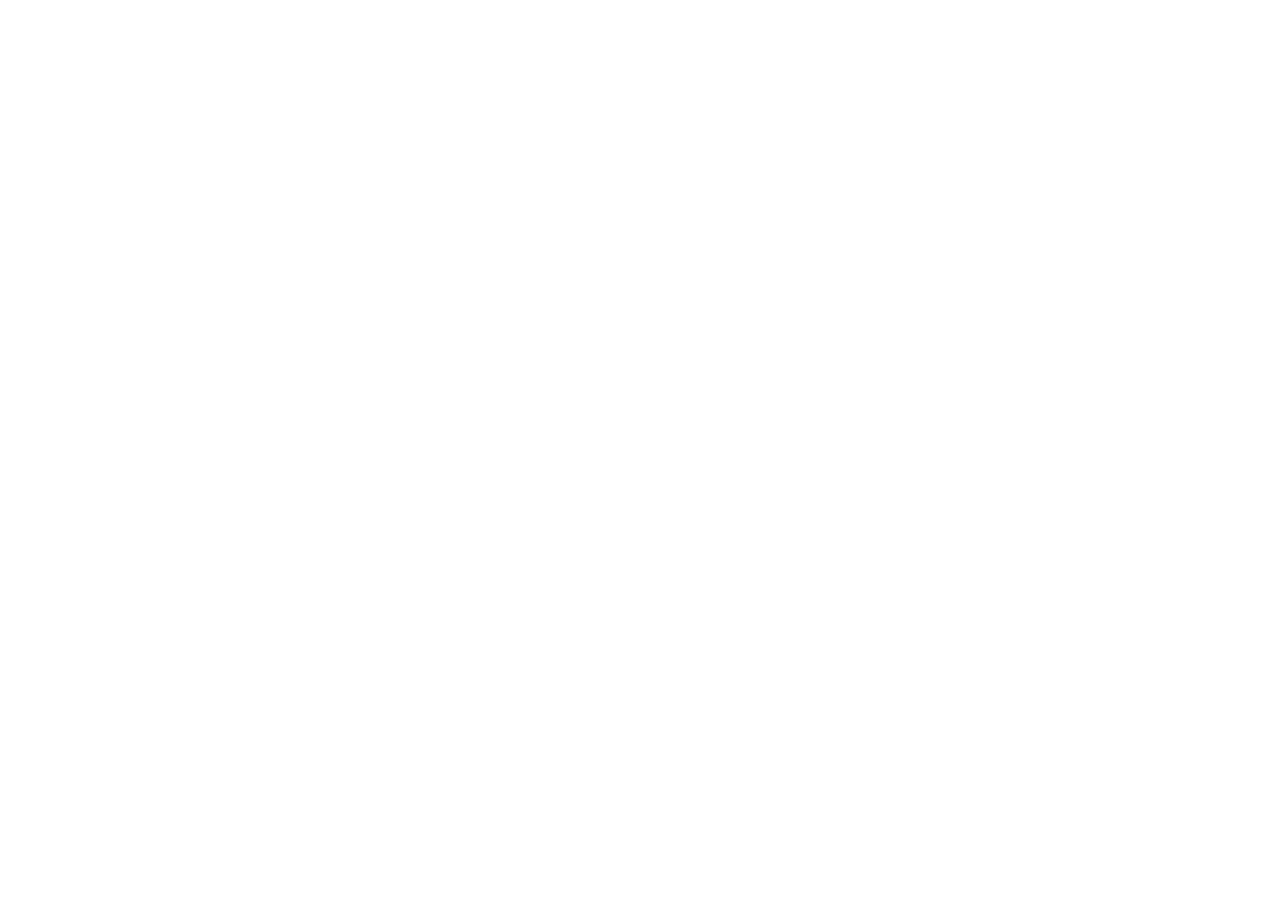
==== index.html @ 1d23aa93 "html5 structure" ====
<!DOCTYPE html>
<html lang="en">
<head>
    <meta charset="UTF-8">
    <meta name="viewport" content="width=device-width, initial-scale=1.0">
    <title>Full Html Project</title>
</head>
<body>
    
</body>
</html>
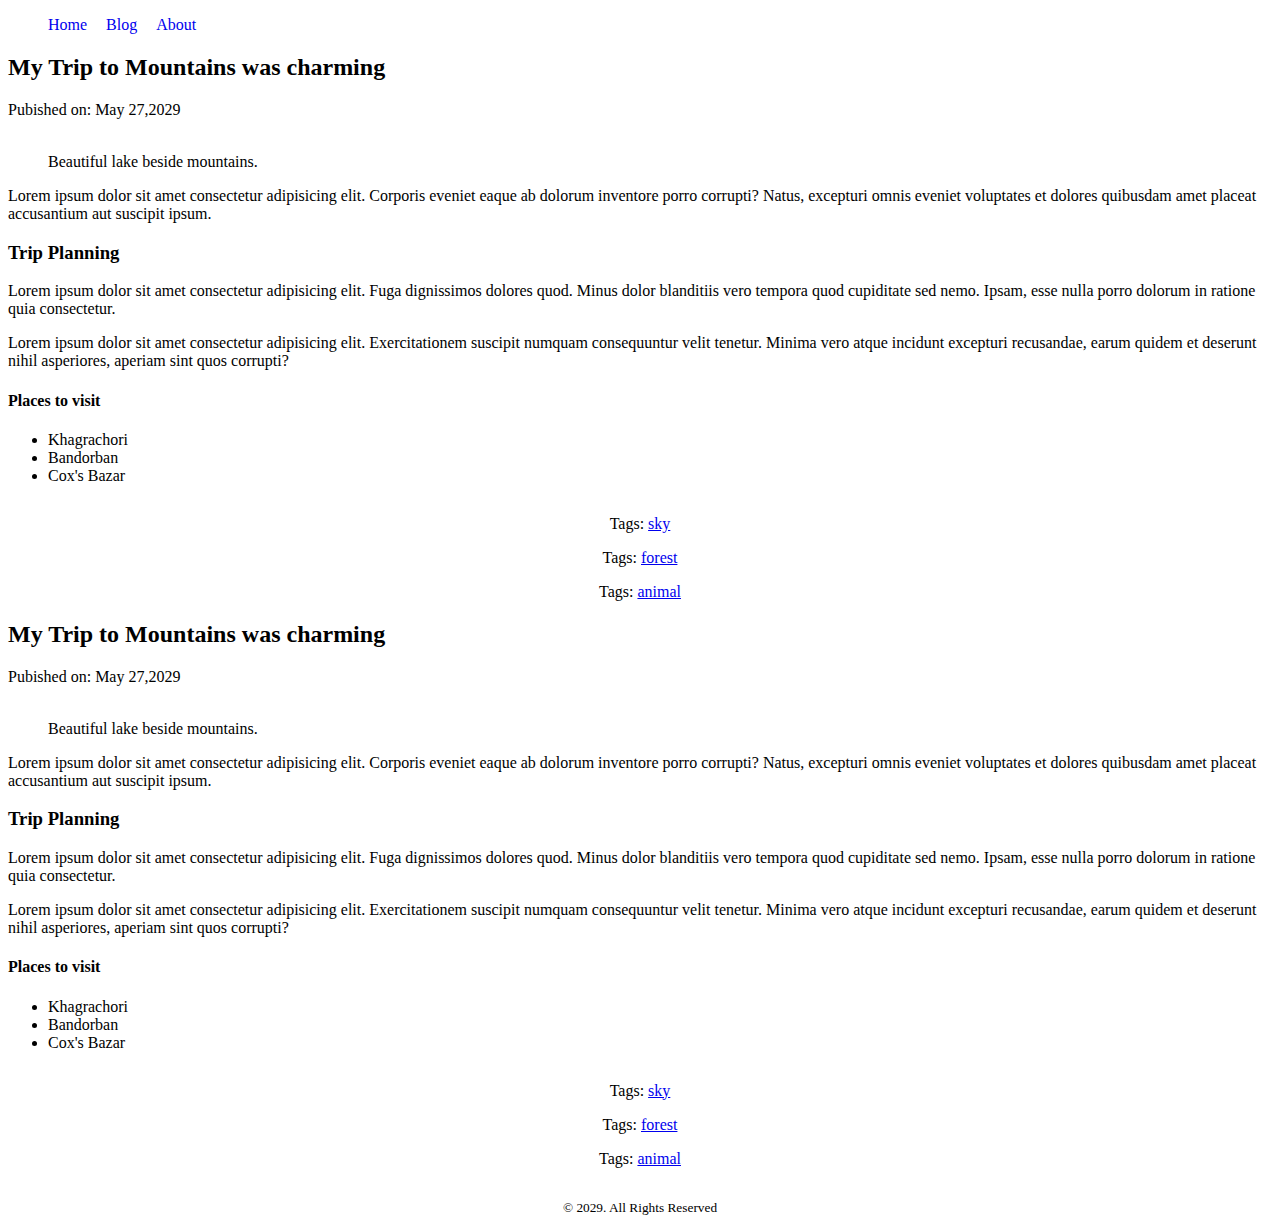
==== commit 99cc0126: "I am givig the online support" ====
--- a/index.html
+++ b/index.html
@@ -3,9 +3,94 @@
 <head>
     <meta charset="UTF-8">
     <meta name="viewport" content="width=device-width, initial-scale=1.0">
+    <link rel="stylesheet" href="/styles/blog.css">
     <title>Full Html Project</title>
 </head>
 <body>
-    
+    <header>
+        <nav>
+            <ul>
+                <li><a href="home.html">Home</a></li>
+                <li><a href="blog.html">Blog</a></li>
+                <li><a href="about.html">About</a></li>
+            </ul>
+        </nav>
+    </header>
+    <main>
+        <article>
+            <header>
+                <h2> My Trip to Mountains was charming</h2>
+                <p> Pubished on: <time datetime="2029-05-27">May 27,2029</time> </p>
+            </header>
+            <figure>
+                <img width="100%"  src="Assets/images/Mountain.png" alt="">
+                <figcaption>Beautiful lake beside mountains.</figcaption>
+            </figure>
+            <section>
+                <p>Lorem ipsum dolor sit amet consectetur adipisicing elit. Corporis eveniet eaque ab dolorum inventore porro corrupti? Natus, excepturi omnis eveniet voluptates et dolores quibusdam amet placeat accusantium aut suscipit ipsum.</p>
+            </section>
+
+            <section>
+                <h3>Trip Planning</h3>
+                <p>Lorem ipsum dolor sit amet consectetur adipisicing elit. Fuga dignissimos dolores quod. Minus dolor blanditiis vero tempora quod cupiditate sed nemo. Ipsam, esse nulla porro dolorum in ratione quia consectetur.</p>
+                <p>Lorem ipsum dolor sit amet consectetur adipisicing elit. Exercitationem suscipit numquam consequuntur velit tenetur. Minima vero atque incidunt excepturi recusandae, earum quidem et deserunt nihil asperiores, aperiam sint quos corrupti?</p>
+            </section>
+            <section>
+                <h4>Places to visit</h4>
+                <p> 
+
+                <ul>    
+                    <li>Khagrachori</li>
+                    <li>Bandorban</li>
+                    <li>Cox's Bazar</li>
+                </ul>
+                </p>
+            </section>
+            <footer>
+                <p>Tags: <a href="sky">sky</a> </p>
+                <p>Tags: <a href="forest">forest</a> </p>
+                <p>Tags: <a href="animal">animal</a> </p>
+            </footer>
+        </article>
+
+        <article>
+            <header>
+                <h2> My Trip to Mountains was charming</h2>
+                <p> Pubished on: <time datetime="2029-05-27">May 27,2029</time> </p>
+            </header>
+            <figure>
+                <img width="100%"  src="Assets/images/Mountain.png" alt="">
+                <figcaption>Beautiful lake beside mountains.</figcaption>
+            </figure>
+            <section>
+                <p>Lorem ipsum dolor sit amet consectetur adipisicing elit. Corporis eveniet eaque ab dolorum inventore porro corrupti? Natus, excepturi omnis eveniet voluptates et dolores quibusdam amet placeat accusantium aut suscipit ipsum.</p>
+            </section>
+
+            <section>
+                <h3>Trip Planning</h3>
+                <p>Lorem ipsum dolor sit amet consectetur adipisicing elit. Fuga dignissimos dolores quod. Minus dolor blanditiis vero tempora quod cupiditate sed nemo. Ipsam, esse nulla porro dolorum in ratione quia consectetur.</p>
+                <p>Lorem ipsum dolor sit amet consectetur adipisicing elit. Exercitationem suscipit numquam consequuntur velit tenetur. Minima vero atque incidunt excepturi recusandae, earum quidem et deserunt nihil asperiores, aperiam sint quos corrupti?</p>
+            </section>
+            <section>
+                <h4>Places to visit</h4>
+                <p> 
+
+                <ul>    
+                    <li>Khagrachori</li>
+                    <li>Bandorban</li>
+                    <li>Cox's Bazar</li>
+                </ul>
+                </p>
+            </section>
+            <footer>
+                <p>Tags: <a href="sky">sky</a> </p>
+                <p>Tags: <a href="forest">forest</a> </p>
+                <p>Tags: <a href="animal">animal</a> </p>
+            </footer>
+        </article>
+    </main>
+    <footer>
+        <p><small> &copy; 2029. All Rights Reserved</small></p>
+    </footer>
 </body>
 </html>--- a/styles/blog.css
+++ b/styles/blog.css
@@ -0,0 +1,14 @@
+nav > ul > li{
+    display: inline;
+    margin-right: 15px;
+}
+
+nav li > a{
+    text-decoration: none;
+
+}
+
+footer{
+    margin-top: 30px;
+    text-align: center;
+}